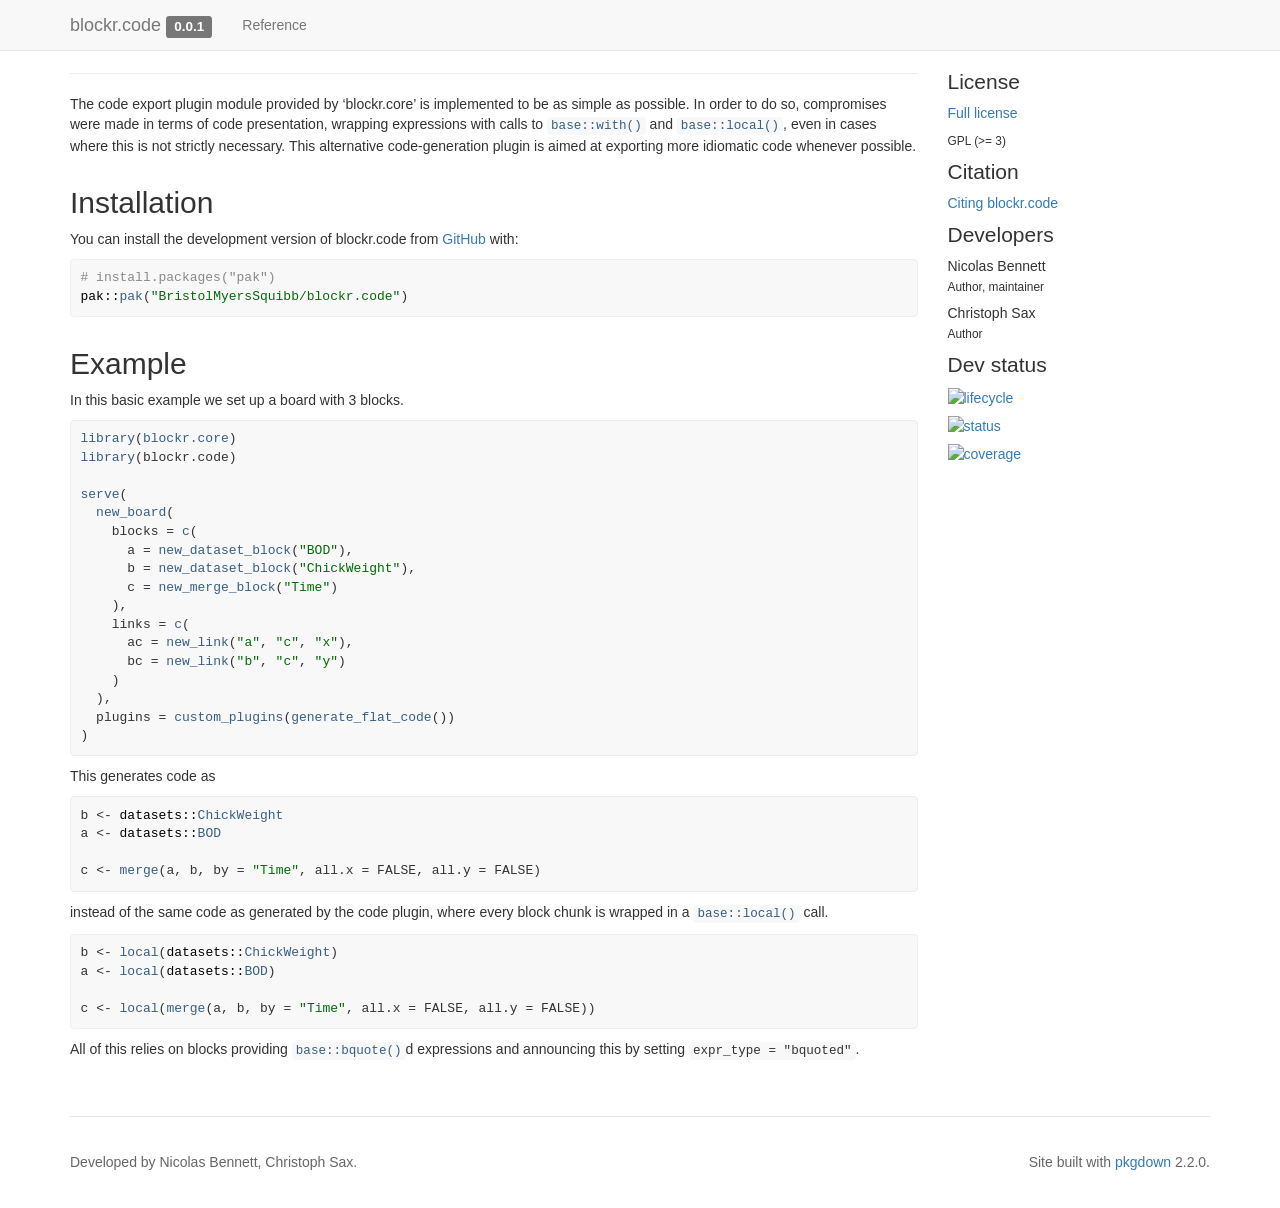
==== index.html @ c4ea0c5d "Deploying to gh-pages from @ BristolMyersSquibb/blockr.code@574b3e7e4cb9f700f100cd79494c61eff8d7fb9f" ====
<!DOCTYPE html>
<!-- Generated by pkgdown: do not edit by hand --><html lang="en">
<head>
<meta http-equiv="Content-Type" content="text/html; charset=UTF-8">
<meta charset="utf-8">
<meta http-equiv="X-UA-Compatible" content="IE=edge">
<meta name="viewport" content="width=device-width, initial-scale=1.0">
<title>Idiomatic code export for blockr • blockr.code</title>
<!-- jquery --><script src="https://cdnjs.cloudflare.com/ajax/libs/jquery/3.7.1/jquery.min.js" integrity="sha512-v2CJ7UaYy4JwqLDIrZUI/4hqeoQieOmAZNXBeQyjo21dadnwR+8ZaIJVT8EE2iyI61OV8e6M8PP2/4hpQINQ/g==" crossorigin="anonymous" referrerpolicy="no-referrer"></script><!-- Bootstrap --><link rel="stylesheet" href="https://cdnjs.cloudflare.com/ajax/libs/twitter-bootstrap/3.4.1/css/bootstrap.min.css" integrity="sha256-bZLfwXAP04zRMK2BjiO8iu9pf4FbLqX6zitd+tIvLhE=" crossorigin="anonymous">
<script src="https://cdnjs.cloudflare.com/ajax/libs/twitter-bootstrap/3.4.1/js/bootstrap.min.js" integrity="sha256-nuL8/2cJ5NDSSwnKD8VqreErSWHtnEP9E7AySL+1ev4=" crossorigin="anonymous"></script><!-- bootstrap-toc --><link rel="stylesheet" href="bootstrap-toc.css">
<script src="bootstrap-toc.js"></script><!-- Font Awesome icons --><link rel="stylesheet" href="https://cdnjs.cloudflare.com/ajax/libs/font-awesome/5.12.1/css/all.min.css" integrity="sha256-mmgLkCYLUQbXn0B1SRqzHar6dCnv9oZFPEC1g1cwlkk=" crossorigin="anonymous">
<link rel="stylesheet" href="https://cdnjs.cloudflare.com/ajax/libs/font-awesome/5.12.1/css/v4-shims.min.css" integrity="sha256-wZjR52fzng1pJHwx4aV2AO3yyTOXrcDW7jBpJtTwVxw=" crossorigin="anonymous">
<!-- clipboard.js --><script src="https://cdnjs.cloudflare.com/ajax/libs/clipboard.js/2.0.6/clipboard.min.js" integrity="sha256-inc5kl9MA1hkeYUt+EC3BhlIgyp/2jDIyBLS6k3UxPI=" crossorigin="anonymous"></script><!-- headroom.js --><script src="https://cdnjs.cloudflare.com/ajax/libs/headroom/0.11.0/headroom.min.js" integrity="sha256-AsUX4SJE1+yuDu5+mAVzJbuYNPHj/WroHuZ8Ir/CkE0=" crossorigin="anonymous"></script><script src="https://cdnjs.cloudflare.com/ajax/libs/headroom/0.11.0/jQuery.headroom.min.js" integrity="sha256-ZX/yNShbjqsohH1k95liqY9Gd8uOiE1S4vZc+9KQ1K4=" crossorigin="anonymous"></script><!-- pkgdown --><link href="pkgdown.css" rel="stylesheet">
<script src="pkgdown.js"></script><meta property="og:title" content="Idiomatic code export for blockr">
<meta property="og:description" content="The code export plugin module provided by blockr.core is implemented to be as simple as possible. In order to do so, compromises were made in terms of code presentation, wrapping expressions with calls to with and local, even in cases where this is not strictly necessary. This plugin is aimed at exporting more idiomatic code whenever possible.">
<!-- mathjax --><script src="https://cdnjs.cloudflare.com/ajax/libs/mathjax/2.7.5/MathJax.js" integrity="sha256-nvJJv9wWKEm88qvoQl9ekL2J+k/RWIsaSScxxlsrv8k=" crossorigin="anonymous"></script><script src="https://cdnjs.cloudflare.com/ajax/libs/mathjax/2.7.5/config/TeX-AMS-MML_HTMLorMML.js" integrity="sha256-84DKXVJXs0/F8OTMzX4UR909+jtl4G7SPypPavF+GfA=" crossorigin="anonymous"></script><!--[if lt IE 9]>
<script src="https://oss.maxcdn.com/html5shiv/3.7.3/html5shiv.min.js"></script>
<script src="https://oss.maxcdn.com/respond/1.4.2/respond.min.js"></script>
<![endif]-->
</head>
<body data-spy="scroll" data-target="#toc">


    <div class="container template-home">
      <header><div class="navbar navbar-default navbar-fixed-top" role="navigation">
  <div class="container">
    <div class="navbar-header">
      <button type="button" class="navbar-toggle collapsed" data-toggle="collapse" data-target="#navbar" aria-expanded="false">
        <span class="sr-only">Toggle navigation</span>
        <span class="icon-bar"></span>
        <span class="icon-bar"></span>
        <span class="icon-bar"></span>
      </button>
      <span class="navbar-brand">
        <a class="navbar-link" href="index.html">blockr.code</a>
        <span class="version label label-default" data-toggle="tooltip" data-placement="bottom" title="">0.0.1</span>
      </span>
    </div>

    <div id="navbar" class="navbar-collapse collapse">
      <ul class="nav navbar-nav">
<li>
  <a href="reference/index.html">Reference</a>
</li>
      </ul>
<ul class="nav navbar-nav navbar-right"></ul>
</div>
<!--/.nav-collapse -->
  </div>
<!--/.container -->
</div>
<!--/.navbar -->



      </header><div class="row">
  <div class="contents col-md-9">
<div class="section level1">
<div class="page-header"><h1 id="blockrcode">blockr.code<a class="anchor" aria-label="anchor" href="#blockrcode"></a>
</h1></div>
<!-- badges: start -->

<p>The code export plugin module provided by ‘blockr.core’ is implemented to be as simple as possible. In order to do so, compromises were made in terms of code presentation, wrapping expressions with calls to <code><a href="https://rdrr.io/r/base/with.html" class="external-link">base::with()</a></code> and <code><a href="https://rdrr.io/r/base/eval.html" class="external-link">base::local()</a></code>, even in cases where this is not strictly necessary. This alternative code-generation plugin is aimed at exporting more idiomatic code whenever possible.</p>
<div class="section level2">
<h2 id="installation">Installation<a class="anchor" aria-label="anchor" href="#installation"></a>
</h2>
<p>You can install the development version of blockr.code from <a href="https://github.com/" class="external-link">GitHub</a> with:</p>
<div class="sourceCode" id="cb1"><pre class="downlit sourceCode r">
<code class="sourceCode R"><span><span class="co"># install.packages("pak")</span></span>
<span><span class="fu">pak</span><span class="fu">::</span><span class="fu"><a href="https://pak.r-lib.org/reference/pak.html" class="external-link">pak</a></span><span class="op">(</span><span class="st">"BristolMyersSquibb/blockr.code"</span><span class="op">)</span></span></code></pre></div>
</div>
<div class="section level2">
<h2 id="example">Example<a class="anchor" aria-label="anchor" href="#example"></a>
</h2>
<p>In this basic example we set up a board with 3 blocks.</p>
<div class="sourceCode" id="cb2"><pre class="downlit sourceCode r">
<code class="sourceCode R"><span><span class="kw"><a href="https://rdrr.io/r/base/library.html" class="external-link">library</a></span><span class="op">(</span><span class="va"><a href="https://bristolmyerssquibb.github.io/blockr.core/" class="external-link">blockr.core</a></span><span class="op">)</span></span>
<span><span class="kw"><a href="https://rdrr.io/r/base/library.html" class="external-link">library</a></span><span class="op">(</span><span class="va">blockr.code</span><span class="op">)</span></span>
<span></span>
<span><span class="fu"><a href="https://bristolmyerssquibb.github.io/blockr.core/reference/serve.html" class="external-link">serve</a></span><span class="op">(</span></span>
<span>  <span class="fu"><a href="https://bristolmyerssquibb.github.io/blockr.core/reference/new_board.html" class="external-link">new_board</a></span><span class="op">(</span></span>
<span>    blocks <span class="op">=</span> <span class="fu"><a href="https://rdrr.io/r/base/c.html" class="external-link">c</a></span><span class="op">(</span></span>
<span>      a <span class="op">=</span> <span class="fu"><a href="https://bristolmyerssquibb.github.io/blockr.core/reference/new_data_block.html" class="external-link">new_dataset_block</a></span><span class="op">(</span><span class="st">"BOD"</span><span class="op">)</span>,</span>
<span>      b <span class="op">=</span> <span class="fu"><a href="https://bristolmyerssquibb.github.io/blockr.core/reference/new_data_block.html" class="external-link">new_dataset_block</a></span><span class="op">(</span><span class="st">"ChickWeight"</span><span class="op">)</span>,</span>
<span>      c <span class="op">=</span> <span class="fu"><a href="https://bristolmyerssquibb.github.io/blockr.core/reference/new_transform_block.html" class="external-link">new_merge_block</a></span><span class="op">(</span><span class="st">"Time"</span><span class="op">)</span></span>
<span>    <span class="op">)</span>,</span>
<span>    links <span class="op">=</span> <span class="fu"><a href="https://rdrr.io/r/base/c.html" class="external-link">c</a></span><span class="op">(</span></span>
<span>      ac <span class="op">=</span> <span class="fu"><a href="https://bristolmyerssquibb.github.io/blockr.core/reference/new_link.html" class="external-link">new_link</a></span><span class="op">(</span><span class="st">"a"</span>, <span class="st">"c"</span>, <span class="st">"x"</span><span class="op">)</span>,</span>
<span>      bc <span class="op">=</span> <span class="fu"><a href="https://bristolmyerssquibb.github.io/blockr.core/reference/new_link.html" class="external-link">new_link</a></span><span class="op">(</span><span class="st">"b"</span>, <span class="st">"c"</span>, <span class="st">"y"</span><span class="op">)</span></span>
<span>    <span class="op">)</span></span>
<span>  <span class="op">)</span>,</span>
<span>  plugins <span class="op">=</span> <span class="fu"><a href="https://bristolmyerssquibb.github.io/blockr.core/reference/serve.html" class="external-link">custom_plugins</a></span><span class="op">(</span><span class="fu"><a href="reference/generate_code.html">generate_flat_code</a></span><span class="op">(</span><span class="op">)</span><span class="op">)</span></span>
<span><span class="op">)</span></span></code></pre></div>
<p>This generates code as</p>
<div class="sourceCode" id="cb3"><pre class="downlit sourceCode r">
<code class="sourceCode R"><span><span class="va">b</span> <span class="op">&lt;-</span> <span class="fu">datasets</span><span class="fu">::</span><span class="va"><a href="https://rdrr.io/r/datasets/ChickWeight.html" class="external-link">ChickWeight</a></span></span>
<span><span class="va">a</span> <span class="op">&lt;-</span> <span class="fu">datasets</span><span class="fu">::</span><span class="va"><a href="https://rdrr.io/r/datasets/BOD.html" class="external-link">BOD</a></span></span>
<span></span>
<span><span class="va">c</span> <span class="op">&lt;-</span> <span class="fu"><a href="https://rdrr.io/r/base/merge.html" class="external-link">merge</a></span><span class="op">(</span><span class="va">a</span>, <span class="va">b</span>, by <span class="op">=</span> <span class="st">"Time"</span>, all.x <span class="op">=</span> <span class="cn">FALSE</span>, all.y <span class="op">=</span> <span class="cn">FALSE</span><span class="op">)</span></span></code></pre></div>
<p>instead of the same code as generated by the code plugin, where every block chunk is wrapped in a <code><a href="https://rdrr.io/r/base/eval.html" class="external-link">base::local()</a></code> call.</p>
<div class="sourceCode" id="cb4"><pre class="downlit sourceCode r">
<code class="sourceCode R"><span><span class="va">b</span> <span class="op">&lt;-</span> <span class="fu"><a href="https://rdrr.io/r/base/eval.html" class="external-link">local</a></span><span class="op">(</span><span class="fu">datasets</span><span class="fu">::</span><span class="va"><a href="https://rdrr.io/r/datasets/ChickWeight.html" class="external-link">ChickWeight</a></span><span class="op">)</span></span>
<span><span class="va">a</span> <span class="op">&lt;-</span> <span class="fu"><a href="https://rdrr.io/r/base/eval.html" class="external-link">local</a></span><span class="op">(</span><span class="fu">datasets</span><span class="fu">::</span><span class="va"><a href="https://rdrr.io/r/datasets/BOD.html" class="external-link">BOD</a></span><span class="op">)</span></span>
<span></span>
<span><span class="va">c</span> <span class="op">&lt;-</span> <span class="fu"><a href="https://rdrr.io/r/base/eval.html" class="external-link">local</a></span><span class="op">(</span><span class="fu"><a href="https://rdrr.io/r/base/merge.html" class="external-link">merge</a></span><span class="op">(</span><span class="va">a</span>, <span class="va">b</span>, by <span class="op">=</span> <span class="st">"Time"</span>, all.x <span class="op">=</span> <span class="cn">FALSE</span>, all.y <span class="op">=</span> <span class="cn">FALSE</span><span class="op">)</span><span class="op">)</span></span></code></pre></div>
<p>All of this relies on blocks providing <code><a href="https://rdrr.io/r/base/bquote.html" class="external-link">base::bquote()</a></code>d expressions and announcing this by setting <code>expr_type = "bquoted"</code>.</p>
</div>
</div>
  </div>

  <div class="col-md-3 hidden-xs hidden-sm" id="pkgdown-sidebar">
    <div class="license">
<h2 data-toc-skip>License</h2>
<ul class="list-unstyled">
<li><a href="LICENSE.html">Full license</a></li>
<li><small>GPL (&gt;= 3)</small></li>
</ul>
</div>


<div class="citation">
<h2 data-toc-skip>Citation</h2>
<ul class="list-unstyled">
<li><a href="authors.html#citation">Citing blockr.code</a></li>
</ul>
</div>

<div class="developers">
<h2 data-toc-skip>Developers</h2>
<ul class="list-unstyled">
<li>Nicolas Bennett <br><small class="roles"> Author, maintainer </small>   </li>
<li>Christoph Sax <br><small class="roles"> Author </small>   </li>
</ul>
</div>

<div class="dev-status">
<h2 data-toc-skip>Dev status</h2>
<ul class="list-unstyled">
<li><a href="https://lifecycle.r-lib.org/articles/stages.html#experimental" class="external-link"><img src="https://img.shields.io/badge/lifecycle-experimental-orange.svg" alt="lifecycle"></a></li>
<li><a href="https://github.com/BristolMyersSquibb/blockr.code/actions/workflows/ci.yaml" class="external-link"><img src="https://github.com/BristolMyersSquibb/blockr.code/actions/workflows/ci.yaml/badge.svg" alt="status"></a></li>
<li><a href="https://app.codecov.io/gh/BristolMyersSquibb/blockr.code" class="external-link"><img src="https://codecov.io/gh/BristolMyersSquibb/blockr.code/graph/badge.svg?token=gHnhLBSVSc" alt="coverage"></a></li>
</ul>
</div>

  </div>
</div>


      <footer><div class="copyright">
  <p></p>
<p>Developed by Nicolas Bennett, Christoph Sax.</p>
</div>

<div class="pkgdown">
  <p></p>
<p>Site built with <a href="https://pkgdown.r-lib.org/" class="external-link">pkgdown</a> 2.2.0.</p>
</div>

      </footer>
</div>






  </body>
</html>
---- pkgdown.css ----
/* Sticky footer */

/**
 * Basic idea: https://philipwalton.github.io/solved-by-flexbox/demos/sticky-footer/
 * Details: https://github.com/philipwalton/solved-by-flexbox/blob/master/assets/css/components/site.css
 *
 * .Site -> body > .container
 * .Site-content -> body > .container .row
 * .footer -> footer
 *
 * Key idea seems to be to ensure that .container and __all its parents__
 * have height set to 100%
 *
 */

html, body {
  height: 100%;
}

body {
  position: relative;
}

body > .container {
  display: flex;
  height: 100%;
  flex-direction: column;
}

body > .container .row {
  flex: 1 0 auto;
}

footer {
  margin-top: 45px;
  padding: 35px 0 36px;
  border-top: 1px solid #e5e5e5;
  color: #666;
  display: flex;
  flex-shrink: 0;
}
footer p {
  margin-bottom: 0;
}
footer div {
  flex: 1;
}
footer .pkgdown {
  text-align: right;
}
footer p {
  margin-bottom: 0;
}

img.icon {
  float: right;
}

/* Ensure in-page images don't run outside their container */
.contents img {
  max-width: 100%;
  height: auto;
}

/* Fix bug in bootstrap (only seen in firefox) */
summary {
  display: list-item;
}

/* Typographic tweaking ---------------------------------*/

.contents .page-header {
  margin-top: calc(-60px + 1em);
}

dd {
  margin-left: 3em;
}

/* Section anchors ---------------------------------*/

a.anchor {
  display: none;
  margin-left: 5px;
  width: 20px;
  height: 20px;

  background-image: url(./link.svg);
  background-repeat: no-repeat;
  background-size: 20px 20px;
  background-position: center center;
}

h1:hover .anchor,
h2:hover .anchor,
h3:hover .anchor,
h4:hover .anchor,
h5:hover .anchor,
h6:hover .anchor {
  display: inline-block;
}

/* Fixes for fixed navbar --------------------------*/

.contents h1, .contents h2, .contents h3, .contents h4 {
  padding-top: 60px;
  margin-top: -40px;
}

/* Navbar submenu --------------------------*/

.dropdown-submenu {
  position: relative;
}

.dropdown-submenu>.dropdown-menu {
  top: 0;
  left: 100%;
  margin-top: -6px;
  margin-left: -1px;
  border-radius: 0 6px 6px 6px;
}

.dropdown-submenu:hover>.dropdown-menu {
  display: block;
}

.dropdown-submenu>a:after {
  display: block;
  content: " ";
  float: right;
  width: 0;
  height: 0;
  border-color: transparent;
  border-style: solid;
  border-width: 5px 0 5px 5px;
  border-left-color: #cccccc;
  margin-top: 5px;
  margin-right: -10px;
}

.dropdown-submenu:hover>a:after {
  border-left-color: #ffffff;
}

.dropdown-submenu.pull-left {
  float: none;
}

.dropdown-submenu.pull-left>.dropdown-menu {
  left: -100%;
  margin-left: 10px;
  border-radius: 6px 0 6px 6px;
}

/* Sidebar --------------------------*/

#pkgdown-sidebar {
  margin-top: 30px;
  position: -webkit-sticky;
  position: sticky;
  top: 70px;
}

#pkgdown-sidebar h2 {
  font-size: 1.5em;
  margin-top: 1em;
}

#pkgdown-sidebar h2:first-child {
  margin-top: 0;
}

#pkgdown-sidebar .list-unstyled li {
  margin-bottom: 0.5em;
}

/* bootstrap-toc tweaks ------------------------------------------------------*/

/* All levels of nav */

nav[data-toggle='toc'] .nav > li > a {
  padding: 4px 20px 4px 6px;
  font-size: 1.5rem;
  font-weight: 400;
  color: inherit;
}

nav[data-toggle='toc'] .nav > li > a:hover,
nav[data-toggle='toc'] .nav > li > a:focus {
  padding-left: 5px;
  color: inherit;
  border-left: 1px solid #878787;
}

nav[data-toggle='toc'] .nav > .active > a,
nav[data-toggle='toc'] .nav > .active:hover > a,
nav[data-toggle='toc'] .nav > .active:focus > a {
  padding-left: 5px;
  font-size: 1.5rem;
  font-weight: 400;
  color: inherit;
  border-left: 2px solid #878787;
}

/* Nav: second level (shown on .active) */

nav[data-toggle='toc'] .nav .nav {
  display: none; /* Hide by default, but at >768px, show it */
  padding-bottom: 10px;
}

nav[data-toggle='toc'] .nav .nav > li > a {
  padding-left: 16px;
  font-size: 1.35rem;
}

nav[data-toggle='toc'] .nav .nav > li > a:hover,
nav[data-toggle='toc'] .nav .nav > li > a:focus {
  padding-left: 15px;
}

nav[data-toggle='toc'] .nav .nav > .active > a,
nav[data-toggle='toc'] .nav .nav > .active:hover > a,
nav[data-toggle='toc'] .nav .nav > .active:focus > a {
  padding-left: 15px;
  font-weight: 500;
  font-size: 1.35rem;
}

/* orcid ------------------------------------------------------------------- */

.orcid {
  font-size: 16px;
  color: #A6CE39;
  /* margins are required by official ORCID trademark and display guidelines */
  margin-left:4px;
  margin-right:4px;
  vertical-align: middle;
}

/* Reference index & topics ----------------------------------------------- */

.ref-index th {font-weight: normal;}

.ref-index td {vertical-align: top; min-width: 100px}
.ref-index .icon {width: 40px;}
.ref-index .alias {width: 40%;}
.ref-index-icons .alias {width: calc(40% - 40px);}
.ref-index .title {width: 60%;}

.ref-arguments th {text-align: right; padding-right: 10px;}
.ref-arguments th, .ref-arguments td {vertical-align: top; min-width: 100px}
.ref-arguments .name {width: 20%;}
.ref-arguments .desc {width: 80%;}

/* Nice scrolling for wide elements --------------------------------------- */

table {
  display: block;
  overflow: auto;
}

/* Syntax highlighting ---------------------------------------------------- */

pre, code, pre code {
  background-color: #f8f8f8;
  color: #333;
}
pre, pre code {
  white-space: pre-wrap;
  word-break: break-all;
  overflow-wrap: break-word;
}

pre {
  border: 1px solid #eee;
}

pre .img, pre .r-plt {
  margin: 5px 0;
}

pre .img img, pre .r-plt img {
  background-color: #fff;
}

code a, pre a {
  color: #375f84;
}

a.sourceLine:hover {
  text-decoration: none;
}

.fl      {color: #1514b5;}
.fu      {color: #000000;} /* function */
.ch,.st  {color: #036a07;} /* string */
.kw      {color: #264D66;} /* keyword */
.co      {color: #888888;} /* comment */

.error   {font-weight: bolder;}
.warning {font-weight: bolder;}

/* Clipboard --------------------------*/

.hasCopyButton {
  position: relative;
}

.btn-copy-ex {
  position: absolute;
  right: 0;
  top: 0;
  visibility: hidden;
}

.hasCopyButton:hover button.btn-copy-ex {
  visibility: visible;
}

/* headroom.js ------------------------ */

.headroom {
  will-change: transform;
  transition: transform 200ms linear;
}
.headroom--pinned {
  transform: translateY(0%);
}
.headroom--unpinned {
  transform: translateY(-100%);
}

/* mark.js ----------------------------*/

mark {
  background-color: rgba(255, 255, 51, 0.5);
  border-bottom: 2px solid rgba(255, 153, 51, 0.3);
  padding: 1px;
}

/* vertical spacing after htmlwidgets */
.html-widget {
  margin-bottom: 10px;
}

/* fontawesome ------------------------ */

.fab {
    font-family: "Font Awesome 5 Brands" !important;
}

/* don't display links in code chunks when printing */
/* source: https://stackoverflow.com/a/10781533 */
@media print {
  code a:link:after, code a:visited:after {
    content: "";
  }
}

/* Section anchors ---------------------------------
   Added in pandoc 2.11: https://github.com/jgm/pandoc-templates/commit/9904bf71
*/

div.csl-bib-body { }
div.csl-entry {
  clear: both;
}
.hanging-indent div.csl-entry {
  margin-left:2em;
  text-indent:-2em;
}
div.csl-left-margin {
  min-width:2em;
  float:left;
}
div.csl-right-inline {
  margin-left:2em;
  padding-left:1em;
}
div.csl-indent {
  margin-left: 2em;
}
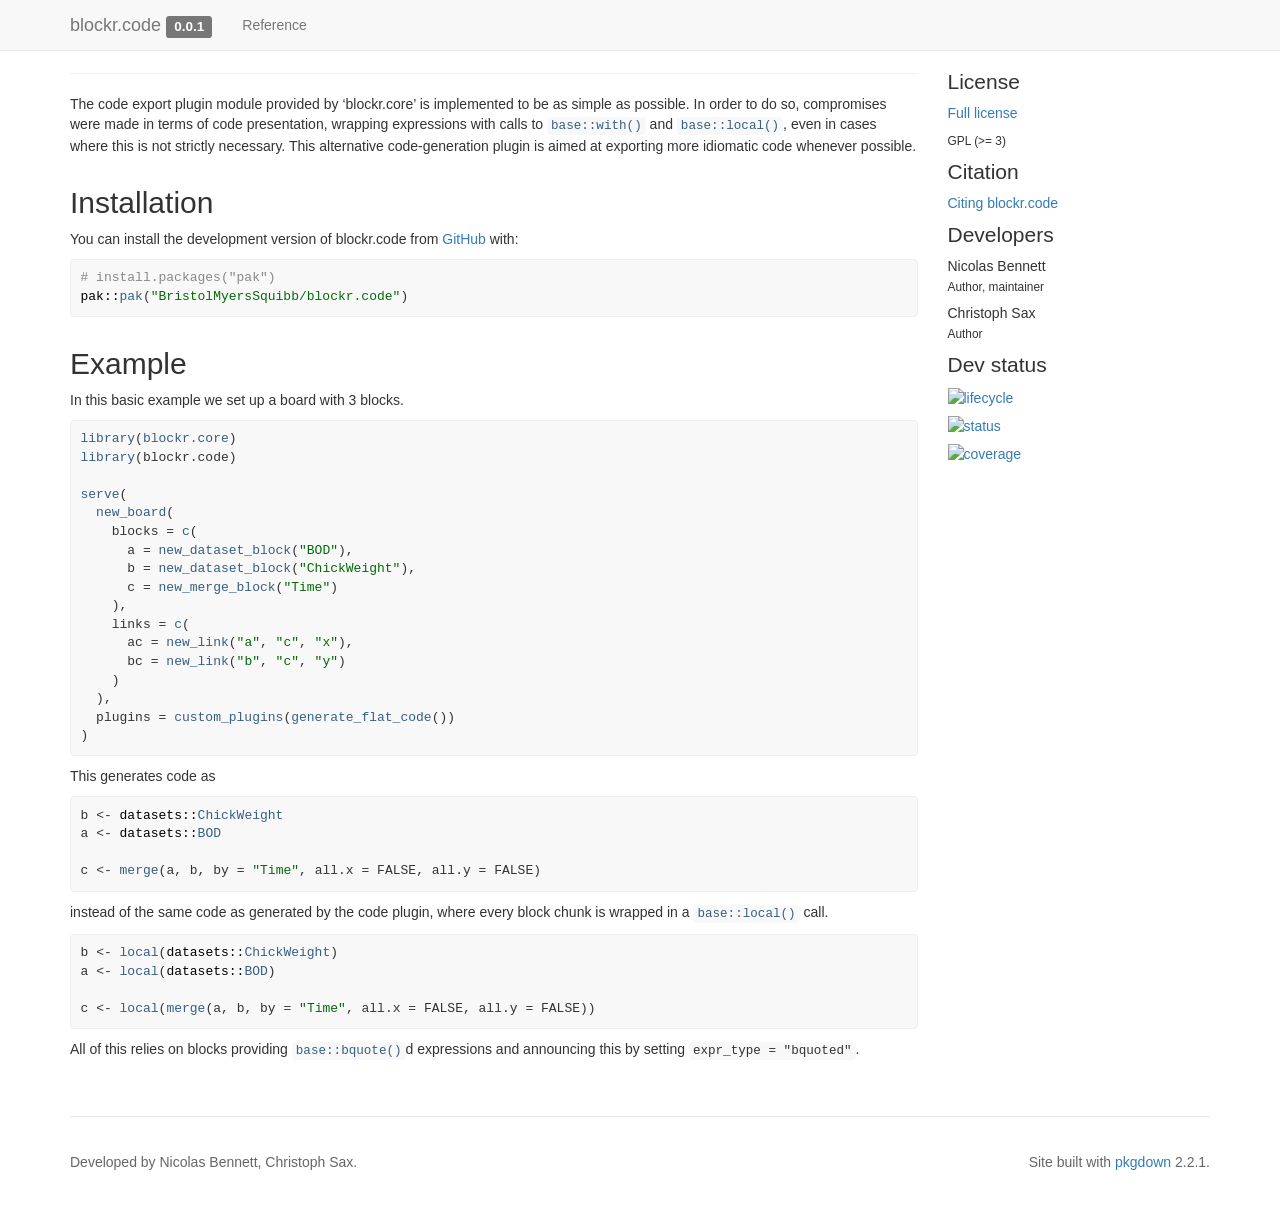
==== commit 02e3f120: "Deploying to gh-pages from @ BristolMyersSquibb/blockr.code@5faf717602d794168340da9847b99a73e55faa1b" ====
--- a/index.html
+++ b/index.html
@@ -153,7 +153,7 @@
 
 <div class="pkgdown">
   <p></p>
-<p>Site built with <a href="https://pkgdown.r-lib.org/" class="external-link">pkgdown</a> 2.2.0.</p>
+<p>Site built with <a href="https://pkgdown.r-lib.org/" class="external-link">pkgdown</a> 2.2.1.</p>
 </div>
 
       </footer>
